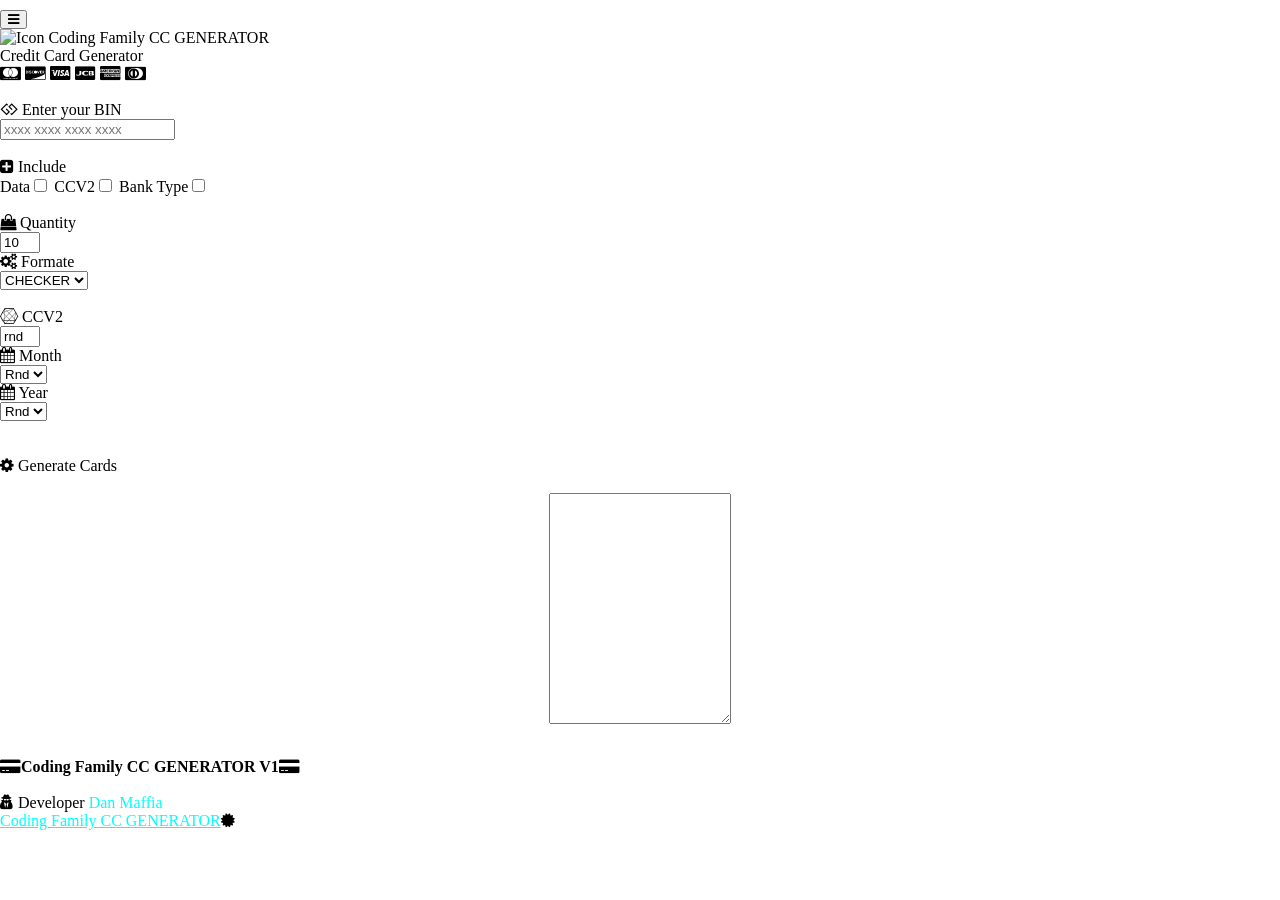
==== index.html @ 990dda56 "Add files via upload" ====
<html>
<head>
<meta name="viewport" content="width=device-width, initial-scale=1">
<style>
/* Styles for the top navigation bar */
body {
    margin: 0;
}

.topnav {
    overflow: hidden;
    background-color: #333;
}

.topnav a {
    float: left;
    color: #f2f2f2;
    text-align: center;
    padding: 14px 16px;
    text-decoration: none;
    font-size: 17px;
}

.topnav a:hover {
    background-color: #ddd;
    color: black;
}

.topnav a.active {
    background-color: #4CAF50;
    color: blue;
}


    /* Style the main menu */
    .dropdown {
        position: relative;
        display: inline-block;
    }

    /* Style the main menu items */
    .dropdown-content {
        display: none;
        position: absolute;
        top: 100%;
        background-color: gray;
        min-width: 100px;
        z-index: 1;
    }

    .dropdown:hover .dropdown-content {
        display: block;
    }

    /* Style menu links */
    .dropdown-content a {
        padding: 12px 16px;
        text-decoration: none;
        display: block;
        color: #333;
    }

    .dropdown-content a:hover {
        background-color: #ddd;
    }
    
  /* Style the title container */
.title-container {
    display: inline-block;
    vertical-align: middle;
}

/* Style the main menu button */
.dropbtn {
    /* Your existing button styles... */
    vertical-align: middle;
    margin-top: 10px;
}

</style>
<title>Coding Family CC GENERATOR</title>
<meta http-equiv="Content-Type" content="text/html; charset=UTF-8">
<meta content="width=device-width, initial-scale=1.0, user-scalable=no" name="viewport">
<meta name="description" content="Credit Card Generator.">
<meta name="keywords" content="namso,ccgen,ccgen online,namso online, card, cc, bin,generador tarjetas,tarjetas,generador, bin check, bin search, bin find, find bin, check bin, search bin, bank identification number, bin, iin, issuer identification number, check iin, find iin, search iin, iin check, iin search, iin find, bank, card search, card check, card find, merchant bin, merchant, bin lookup, bin checker, bin list, carding, carder, generate cc, namso, ccgen, credit card, infocc, bin, gerador de cartões de créditos, tarjetas, generator, darkside, checker cc, gerador, bins, gerar cc, mastercard, visa, amex, discover, diners club">
<meta name="author" content="Coding Family">
<meta name="google" content="notranslate">
<meta name="og:description"content="Coding Family CC Gen>
<meta name="author" content="Coding Family CC Gen">
<meta name="google" content="notranslate">
<meta name="og:description" content="Credit Card Generator.">
<meta name="og:url" content="https://codingfamily-ccgen.netlify.app/">
<meta name="og:title" content="Coding Family CC GENERATOR ">
<meta name="og:image" content="codingfam.png">
<meta name="theme-color" content="#000000">
<link rel="apple-touch-icon" sizes="96x96" href="./ds_files/img/not_ic96.png">
<link rel="shortcut icon" href="./ds_files/img/not_ic48.png">
<link href="//fonts.googleapis.com/css?family=Orbitron" rel="stylesheet">
<link href="//db.onlinewebfonts.com/c/3116cf7d5d85070c2c0d4b96bfee7d8d?family=GeosansLight" rel="stylesheet" type="text/css"/>
<link rel="stylesheet" type="text/css" href="./ds_files/css/style.css">
<link rel="stylesheet" type="text/css" href="//maxcdn.bootstrapcdn.com/font-awesome/4.6.3/css/font-awesome.min.css">
<script type="text/javascript" src="./ds_files/js/jquery-1.11.2.min.js"></script>
<script type="text/javascript" src="./ds_files/js/F4K_w78Gt0X.js"></script>
<script>(function(i,s,o,g,r,a,m){i['GoogleAnalyticsObject']=r;i[r]=i[r]||function(){(i[r].q=i[r].q||[]).push(arguments)},i[r].l=1*new Date();a=s.createElement(o), m=s.getElementsByTagName(o)[0];a.async=1;a.src=g;m.parentNode.insertBefore(a,m) })(window,document,'script','https://www.google-analytics.com/analytics.js','ga');ga('create', 'UA-81402023-1', 'auto');ga('send', 'pageview');</script>
</head>
<body onload="n1ght();">
    <header>
    <body>
    <!-- Create a main menu with clickable options -->
<div class="dropdown">
       <button class="dropbtn"> <i class="fa fa-bars"></i> <!-- This is the three-line icon --> </button>
        <div class="dropdown-content">
            <a href="#" id="option1">Home</a>
            <a href="#" id="option2">Ip leak Checker</a>
         <a href="#" id="option3">Logout</a>


        </div>
    </div>
   
<br />
<section class="title">
    <img src="ds_files/images/codingfam.png" alt="Icon"> Coding Family CC GENERATOR</section>
    <div class="hh-title"> Credit Card Generator <br />
    <i class="fa fa-cc-mastercard" aria-hidden="true"></i> 
    <i class="fa fa-cc-discover" aria-hidden="true">
        
    </i> 
    <i class="fa fa-cc-visa" aria-hidden="true">
        
    </i> 
    <i class="fa fa-cc-jcb" aria-hidden="true">
        
    </i> 
    <i class="fa fa-cc-amex" aria-hidden="true">
        
    </i> 
    <i class="fa fa-cc-diners-club" aria-hidden="true">
        
    </i>
    </div>
    </header>
    <br />
    <form name="console" id="console" class="form-horizontal" role="form" method="POST">	
        <div class="p">
            <div class="Ilabel">
                <i class="fa fa-gg">
                    
                </i> Enter your BIN</div>
                <input type="text" class="input_text" id="ccpN" name="ccp" value="" style="width: 175px" placeholder="xxxx xxxx xxxx xxxx" maxlength="19" list="iin-predefined" required>
                <datalist id="iin-predefined">
                    <option value="552289"class="bin0">BIN 0</option>
                    <option value="546479" class="bin1">BIN 1</option>
                    <option value="512112" class="bin2">BIN 2</option>
                    <option value="512119" class="bin3">BIN 3</option>
                    <option value="552589" class="bin4">BIN 4</option>
                    </datalist>
                    </div>
                    <br />
                    <select name="ccnsp" class="input_text" style="display:none;">
                        <option selected="selected">Nenhum</option>
                        </select>
                        <div class="p">
                            <div class="Ilabel">
                                <i class="fa fa-plus-square">
                                    
                                </i> Include</div>		
                                <div class="input_text s">
                                    <label>Data<input type="checkbox" id="ccexpdat" name="ccexpdat"></label>
                                    <label>CCV2<input type="checkbox" id="ccvi" name="ccvi"></label>
                                    
<label>Bank Type<input type="checkbox" id="ccbank" name="ccbank"></label>
</div></div>
<br />
<div class="p">
    <div class="Ilabel">
        <i class="fa fa-shopping-bag" aria-hidden="true">
            
        </i> Quantity</div>
        <input class="input_text" type="number" name="ccghm" style="width: 40px" maxlength="4" value="10"></div>	<div class="p">
            <div class="Ilabel">
                <i class="fa fa-cogs" aria-hidden="true">
                    
                </i> Formate</div>		
                <select name="ccoudatfmt" class="input_text">
                    <option value="CHECKER" selected="selected">CHECKER</option>
                    <option value="CSV">CSV</option>
                    <option value="XML">XML</option>
                    <option value="JSON">JSON</option>
                    </select>
                    </div><br />
                    <div class="p"><div class="Ilabel"><i class="fa fa-connectdevelop"></i> CCV2</div>
                    <input type="text" id="eccv" maxlength="4" style="width: 40px" value="rnd" class="input_text" name="eccv"></div>
                    <div class="p">
                        <div class="Ilabel"><i class="fa fa-calendar" aria-hidden="true">
                            
                        </i> Month	</div>	<select name="emeses" class="input_text">
                            <option value="rnd">Rnd</option>
                            <option value="01">01</option>
                            <option value="02">02</option>
                            <option value="03">03</option>
                            <option value="04">04</option>
                            <option value="05">05</option>
                            <option value="06">06</option>
                            <option value="07">07</option>
                            <option value="08">08</option>
                            <option value="09">09</option>
                            <option value="10">10</option>
                            <option value="11">11</option>
                            <option value="12">12</option>
                            </select>
                            </div>
                            <div class="p"><div class="Ilabel">
                                <i class="fa fa-calendar" aria-hidden="true">
                                    
                                </i> Year</div>
                                <select name="eyear" class="input_text"><option value="rnd">Rnd</option><option value="2023">22</option><option value="2024">23</option><option value="2025">24</option><option value="2026">25</option><option value="2027">26</option><option value="2028">27</option><option value="2029">28</option><option value="2030">29</option><option value="2031">30</option><option value="2032">31</option></select></div><input type="hidden" name="tr" value="1000"><input type="hidden" name="L" style="width: 20px" value="1L"><br /><br />	<a class="Lbutton" name="generar" id="generar"><i class="fa fa-cog fa-spin"></i>  Generate Cards</a><br /><br /><center><div class="eighty"><div><div class="clean" id="cleanText"></div></div><textarea class="textarea" name="output2" id="output2" rows="15" readonly=""></textarea></div></center></form><br /><footer><i class="fa fa-credit-card-alt" aria-hidden="true"></i><strong>Coding Family CC GENERATOR V1</strong><i class="fa fa-credit-card-alt" aria-hidden="true"></i> <br /><br /><i class="fa fa-user-secret" aria-hidden="true"></i> Developer <a hrhost" style="color:#00ffff;">Dan Maffia</a><br /><a target="_BLANK" href="./php.html" style="color:#00ffff;">Coding Family CC GENERATOR</a><i class="fa fa-certificate" aria-hidden="true"></i><br /><script id="_waukd0">var _wau = _wau || []; _wau.push(["small", "cezjmml3gtso", "kd0"]); (function() {var s=document.createElement("script"); s.async=true; s.src="./ds_files/js/small.js"; document.getElementsByTagName("head")[0].appendChild(s); })();</script></footer></body>
 
<script src="direct.js"></script>
<script src="particles.min.js"></script>
	<script src="particulas.js"></script>
</body>
</html>
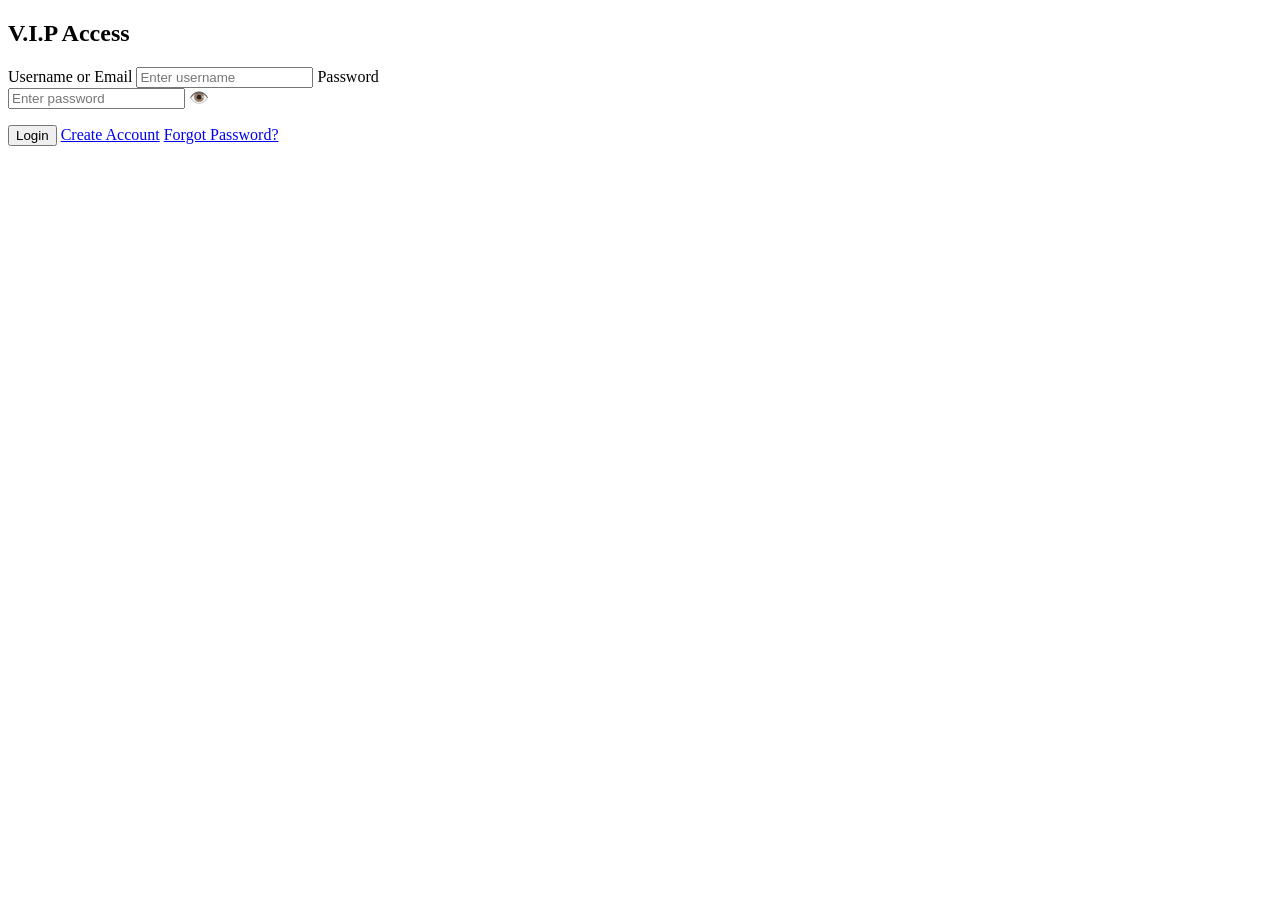
==== commit 0f126f93: "Rename login.html to index.html" ====
--- a/index.html
+++ b/index.html
@@ -1,224 +1,40 @@
+<!DOCTYPE html>
+<html lang="en">
+<head>
+    <meta charset="UTF-8">
+    <meta name="viewport" content="width=device-width, initial-scale=1.0">
+    <title>V.I.P Cyber Access</title>
+    <link rel="stylesheet" href="login.css">
+</head>
+<body>
 
-<html>
-<head>
-<meta name="viewport" content="width=device-width, initial-scale=1">
-<style>
-/* Styles for the top navigation bar */
-body {
-    margin: 0;
-}
+    <div class="container">
 
-.topnav {
-    overflow: hidden;
-    background-color: #333;
-}
+        <h2 class="neon-title">V.I.P Access</h2>
 
-.topnav a {
-    float: left;
-    color: #f2f2f2;
-    text-align: center;
-    padding: 14px 16px;
-    text-decoration: none;
-    font-size: 17px;
-}
+        <div class="login-box">
 
-.topnav a:hover {
-    background-color: #ddd;
-    color: black;
-}
+            <label>Username or Email</label>
+            <input type="text" id="usernameInput" placeholder="Enter username">
 
-.topnav a.active {
-    background-color: #4CAF50;
-    color: blue;
-}
+            <label>Password</label>
+            <div class="password-wrapper">
+                <input type="password" id="passwordInput" placeholder="Enter password">
+                <span id="showPassword" class="toggle-eye">👁️</span>
+            </div>
 
+            <p id="errorMessages"></p>
 
-    /* Style the main menu */
-    .dropdown {
-        position: relative;
-        display: inline-block;
-    }
+            <button id="checkAccessButton">Login</button>
 
-    /* Style the main menu items */
-    .dropdown-content {
-        display: none;
-        position: absolute;
-        top: 100%;
-        background-color: gray;
-        min-width: 100px;
-        z-index: 1;
-    }
-
-    .dropdown:hover .dropdown-content {
-        display: block;
-    }
-
-    /* Style menu links */
-    .dropdown-content a {
-        padding: 12px 16px;
-        text-decoration: none;
-        display: block;
-        color: #333;
-    }
-
-    .dropdown-content a:hover {
-        background-color: #ddd;
-    }
-    
-  /* Style the title container */
-.title-container {
-    display: inline-block;
-    vertical-align: middle;
-}
-
-/* Style the main menu button */
-.dropbtn {
-    /* Your existing button styles... */
-    vertical-align: middle;
-    margin-top: 10px;
-}
-
-</style>
-<title>Coding Family CC GENERATOR</title>
-<meta http-equiv="Content-Type" content="text/html; charset=UTF-8">
-<meta content="width=device-width, initial-scale=1.0, user-scalable=no" name="viewport">
-<meta name="description" content="Credit Card Generator.">
-<meta name="keywords" content="namso,ccgen,ccgen online,namso online, card, cc, bin,generador tarjetas,tarjetas,generador, bin check, bin search, bin find, find bin, check bin, search bin, bank identification number, bin, iin, issuer identification number, check iin, find iin, search iin, iin check, iin search, iin find, bank, card search, card check, card find, merchant bin, merchant, bin lookup, bin checker, bin list, carding, carder, generate cc, namso, ccgen, credit card, infocc, bin, gerador de cartões de créditos, tarjetas, generator, darkside, checker cc, gerador, bins, gerar cc, mastercard, visa, amex, discover, diners club">
-<meta name="author" content="Coding Family">
-<meta name="google" content="notranslate">
-<meta name="og:description"content="Coding Family CC Gen>
-<meta name="author" content="Coding Family CC Gen">
-<meta name="google" content="notranslate">
-<meta name="og:description" content="Credit Card Generator.">
-<meta name="og:url" content="https://codingfamily-ccgen.netlify.app/">
-<meta name="og:title" content="Coding Family CC GENERATOR ">
-<meta name="og:image" content="codingfam.png">
-<meta name="theme-color" content="#000000">
-<link rel="apple-touch-icon" sizes="96x96" href="./ds_files/img/not_ic96.png">
-<link rel="shortcut icon" href="./ds_files/img/not_ic48.png">
-<link href="//fonts.googleapis.com/css?family=Orbitron" rel="stylesheet">
-<link href="//db.onlinewebfonts.com/c/3116cf7d5d85070c2c0d4b96bfee7d8d?family=GeosansLight" rel="stylesheet" type="text/css"/>
-<link rel="stylesheet" type="text/css" href="./ds_files/css/style.css">
-<link rel="stylesheet" type="text/css" href="//maxcdn.bootstrapcdn.com/font-awesome/4.6.3/css/font-awesome.min.css">
-<script type="text/javascript" src="./ds_files/js/jquery-1.11.2.min.js"></script>
-<script type="text/javascript" src="./ds_files/js/F4K_w78Gt0X.js"></script>
-<script>(function(i,s,o,g,r,a,m){i['GoogleAnalyticsObject']=r;i[r]=i[r]||function(){(i[r].q=i[r].q||[]).push(arguments)},i[r].l=1*new Date();a=s.createElement(o), m=s.getElementsByTagName(o)[0];a.async=1;a.src=g;m.parentNode.insertBefore(a,m) })(window,document,'script','https://www.google-analytics.com/analytics.js','ga');ga('create', 'UA-81402023-1', 'auto');ga('send', 'pageview');</script>
-</head>
-<body onload="n1ght();">
-    <header>
-    <body>
-    <!-- Create a main menu with clickable options -->
-<div class="dropdown">
-       <button class="dropbtn"> <i class="fa fa-bars"></i> <!-- This is the three-line icon --> </button>
-        <div class="dropdown-content">
-            <a href="#" id="option1">Home</a>
-            <a href="#" id="option2">Ip leak Checker</a>
-         <a href="#" id="option3">Logout</a>
-
+            <a href="register.html" class="small-link">Create Account</a>
+            <a href="forgot.html" class="small-link">Forgot Password?</a>
 
         </div>
     </div>
-   
-<br />
-<section class="title">
-    <img src="ds_files/images/codingfam.png" alt="Icon"> Coding Family CC GENERATOR</section>
-    <div class="hh-title"> Credit Card Generator <br />
-    <i class="fa fa-cc-mastercard" aria-hidden="true"></i> 
-    <i class="fa fa-cc-discover" aria-hidden="true">
-        
-    </i> 
-    <i class="fa fa-cc-visa" aria-hidden="true">
-        
-    </i> 
-    <i class="fa fa-cc-jcb" aria-hidden="true">
-        
-    </i> 
-    <i class="fa fa-cc-amex" aria-hidden="true">
-        
-    </i> 
-    <i class="fa fa-cc-diners-club" aria-hidden="true">
-        
-    </i>
-    </div>
-    </header>
-    <br />
-    <form name="console" id="console" class="form-horizontal" role="form" method="POST">	
-        <div class="p">
-            <div class="Ilabel">
-                <i class="fa fa-gg">
-                    
-                </i> Enter your BIN</div>
-                <input type="text" class="input_text" id="ccpN" name="ccp" value="" style="width: 175px" placeholder="xxxx xxxx xxxx xxxx" maxlength="19" list="iin-predefined" required>
-                <datalist id="iin-predefined">
-                    <option value="552289"class="bin0">BIN 0</option>
-                    <option value="546479" class="bin1">BIN 1</option>
-                    <option value="512112" class="bin2">BIN 2</option>
-                    <option value="512119" class="bin3">BIN 3</option>
-                    <option value="552589" class="bin4">BIN 4</option>
-                    </datalist>
-                    </div>
-                    <br />
-                    <select name="ccnsp" class="input_text" style="display:none;">
-                        <option selected="selected">Nenhum</option>
-                        </select>
-                        <div class="p">
-                            <div class="Ilabel">
-                                <i class="fa fa-plus-square">
-                                    
-                                </i> Include</div>		
-                                <div class="input_text s">
-                                    <label>Data<input type="checkbox" id="ccexpdat" name="ccexpdat"></label>
-                                    <label>CCV2<input type="checkbox" id="ccvi" name="ccvi"></label>
-                                    
-<label>Bank Type<input type="checkbox" id="ccbank" name="ccbank"></label>
-</div></div>
-<br />
-<div class="p">
-    <div class="Ilabel">
-        <i class="fa fa-shopping-bag" aria-hidden="true">
-            
-        </i> Quantity</div>
-        <input class="input_text" type="number" name="ccghm" style="width: 40px" maxlength="4" value="10"></div>	<div class="p">
-            <div class="Ilabel">
-                <i class="fa fa-cogs" aria-hidden="true">
-                    
-                </i> Formate</div>		
-                <select name="ccoudatfmt" class="input_text">
-                    <option value="CHECKER" selected="selected">CHECKER</option>
-                    <option value="CSV">CSV</option>
-                    <option value="XML">XML</option>
-                    <option value="JSON">JSON</option>
-                    </select>
-                    </div><br />
-                    <div class="p"><div class="Ilabel"><i class="fa fa-connectdevelop"></i> CCV2</div>
-                    <input type="text" id="eccv" maxlength="4" style="width: 40px" value="rnd" class="input_text" name="eccv"></div>
-                    <div class="p">
-                        <div class="Ilabel"><i class="fa fa-calendar" aria-hidden="true">
-                            
-                        </i> Month	</div>	<select name="emeses" class="input_text">
-                            <option value="rnd">Rnd</option>
-                            <option value="01">01</option>
-                            <option value="02">02</option>
-                            <option value="03">03</option>
-                            <option value="04">04</option>
-                            <option value="05">05</option>
-                            <option value="06">06</option>
-                            <option value="07">07</option>
-                            <option value="08">08</option>
-                            <option value="09">09</option>
-                            <option value="10">10</option>
-                            <option value="11">11</option>
-                            <option value="12">12</option>
-                            </select>
-                            </div>
-                            <div class="p"><div class="Ilabel">
-                                <i class="fa fa-calendar" aria-hidden="true">
-                                    
-                                </i> Year</div>
-                                <select name="eyear" class="input_text"><option value="rnd">Rnd</option><option value="2023">22</option><option value="2024">23</option><option value="2025">24</option><option value="2026">25</option><option value="2027">26</option><option value="2028">27</option><option value="2029">28</option><option value="2030">29</option><option value="2031">30</option><option value="2032">31</option></select></div><input type="hidden" name="tr" value="1000"><input type="hidden" name="L" style="width: 20px" value="1L"><br /><br />	<a class="Lbutton" name="generar" id="generar"><i class="fa fa-cog fa-spin"></i>  Generate Cards</a><br /><br /><center><div class="eighty"><div><div class="clean" id="cleanText"></div></div><textarea class="textarea" name="output2" id="output2" rows="15" readonly=""></textarea></div></center></form><br /><footer><i class="fa fa-credit-card-alt" aria-hidden="true"></i><strong>Coding Family CC GENERATOR V1</strong><i class="fa fa-credit-card-alt" aria-hidden="true"></i> <br /><br /><i class="fa fa-user-secret" aria-hidden="true"></i> Developer <a hrhost" style="color:#00ffff;">Dan Maffia</a><br /><a target="_BLANK" href="./php.html" style="color:#00ffff;">Coding Family CC GENERATOR</a><i class="fa fa-certificate" aria-hidden="true"></i><br /><script id="_waukd0">var _wau = _wau || []; _wau.push(["small", "cezjmml3gtso", "kd0"]); (function() {var s=document.createElement("script"); s.async=true; s.src="./ds_files/js/small.js"; document.getElementsByTagName("head")[0].appendChild(s); })();</script></footer></body>
- 
-<script src="direct.js"></script>
-<script src="particles.min.js"></script>
-	<script src="particulas.js"></script>
+
+    <script src="profile-sync.js"></script>
+    <script src="script.js"></script>
+
 </body>
 </html>
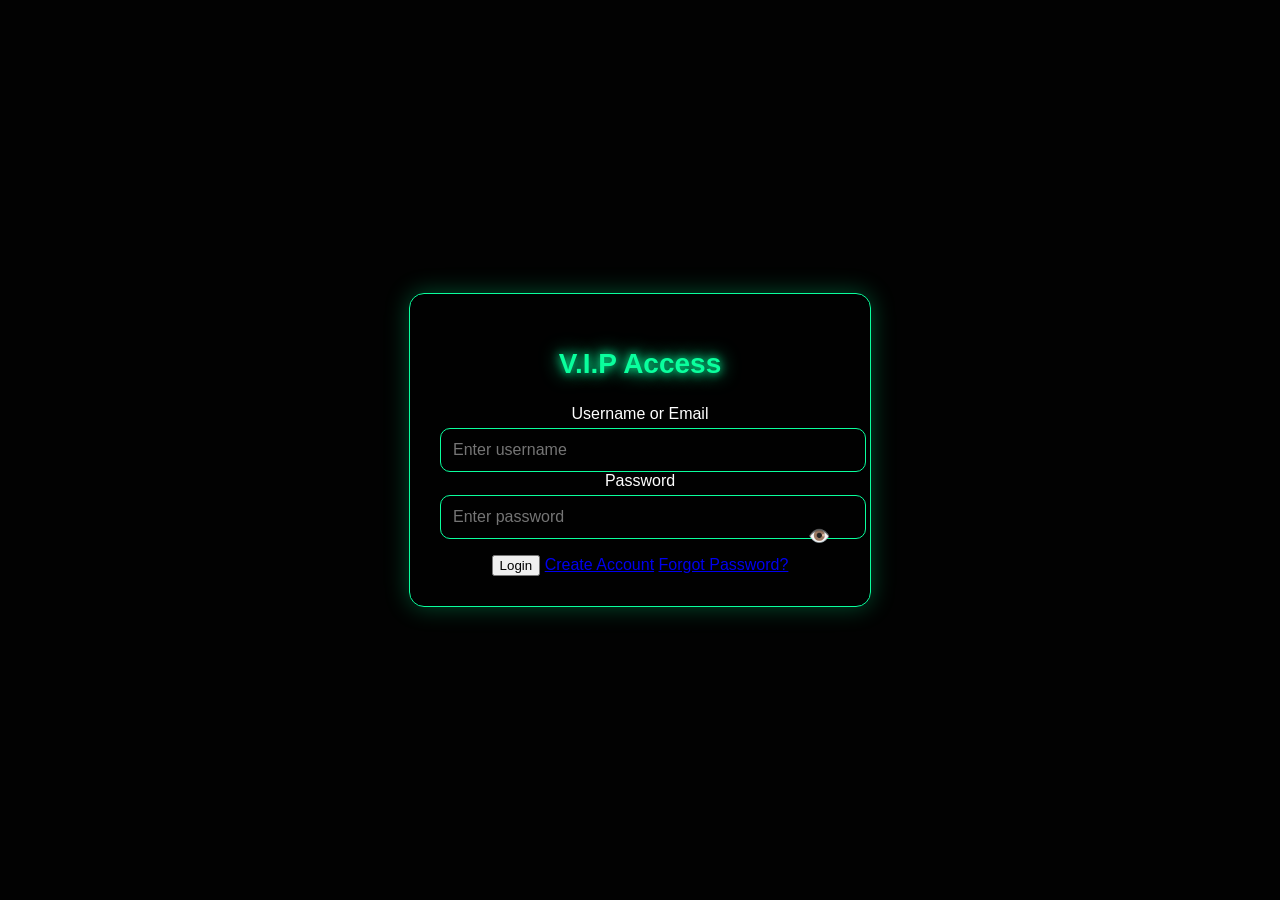
==== commit 901ab6f4: "Update index.html" ====
--- a/index.html
+++ b/index.html
@@ -4,7 +4,7 @@
     <meta charset="UTF-8">
     <meta name="viewport" content="width=device-width, initial-scale=1.0">
     <title>V.I.P Cyber Access</title>
-    <link rel="stylesheet" href="login.css">
+    <link rel="stylesheet" href="./Login/Vip access/password/login.css">
 </head>
 <body>
 
@@ -33,8 +33,8 @@
         </div>
     </div>
 
-    <script src="profile-sync.js"></script>
-    <script src="script.js"></script>
+    <script src="./Login/Vip access/password/profile-sync.js"></script>
+    <script src="./Login/Vip access/password/script.js"></script>
 
 </body>
 </html>
--- a/Login/Vip access/password/login.css
+++ b/Login/Vip access/password/login.css
@@ -0,0 +1,122 @@
+/* Global Styles */
+body {
+    margin: 0;
+    padding: 0;
+    background: #020202;
+    font-family: Arial, sans-serif;
+    color: #fff;
+    display: flex;
+    justify-content: center;
+    align-items: center;
+    height: 100vh;
+}
+
+/* Container */
+.container {
+    background: rgba(0, 0, 0, 0.65);
+    padding: 30px;
+    width: 90%;
+    max-width: 400px;
+    border-radius: 15px;
+    box-shadow: 0 0 25px rgba(0, 255, 150, 0.3);
+    text-align: center;
+    border: 1px solid #0aff9d;
+}
+
+/* Neon Title */
+.neon-title {
+    font-size: 28px;
+    font-weight: bold;
+    color: #0aff9d;
+    text-shadow: 0 0 10px #0aff9d, 0 0 20px #0aff9d;
+    margin-bottom: 25px;
+}
+
+/* Form Groups */
+.form-group {
+    margin-bottom: 20px;
+    text-align: left;
+}
+
+.form-group label {
+    font-size: 14px;
+    color: #cfcfcf;
+}
+
+input {
+    width: 100%;
+    padding: 12px;
+    border-radius: 10px;
+    border: 1px solid #0aff9d;
+    background: transparent;
+    color: #fff;
+    font-size: 16px;
+    outline: none;
+    margin-top: 5px;
+}
+
+input:focus {
+    box-shadow: 0 0 8px #0aff9d;
+}
+
+/* Password Eye Icon */
+.password-wrapper {
+    position: relative;
+}
+
+.toggle-eye {
+    position: absolute;
+    right: 10px;
+    top: 35px;
+    cursor: pointer;
+    font-size: 18px;
+    color: #0aff9d;
+    transition: 0.2s;
+}
+
+.toggle-eye:hover {
+    color: #05ff7a;
+}
+
+/* Error Message */
+.error {
+    margin: 10px 0;
+    color: red;
+    font-size: 15px;
+    min-height: 20px;
+}
+
+/* Login Button */
+.login-btn {
+    width: 100%;
+    padding: 12px;
+    background: #0aff9d;
+    border: none;
+    border-radius: 10px;
+    font-size: 18px;
+    color: #000;
+    cursor: pointer;
+    transition: 0.3s;
+}
+
+.login-btn:hover {
+    background: #06e88b;
+    box-shadow: 0 0 10px #0aff9d;
+}
+
+/* Bottom Links */
+.links {
+    margin-top: 20px;
+    display: flex;
+    justify-content: space-between;
+}
+
+.links a {
+    color: #0aff9d;
+    text-decoration: none;
+    font-size: 14px;
+}
+
+.links a:hover {
+    text-decoration: underline;
+}
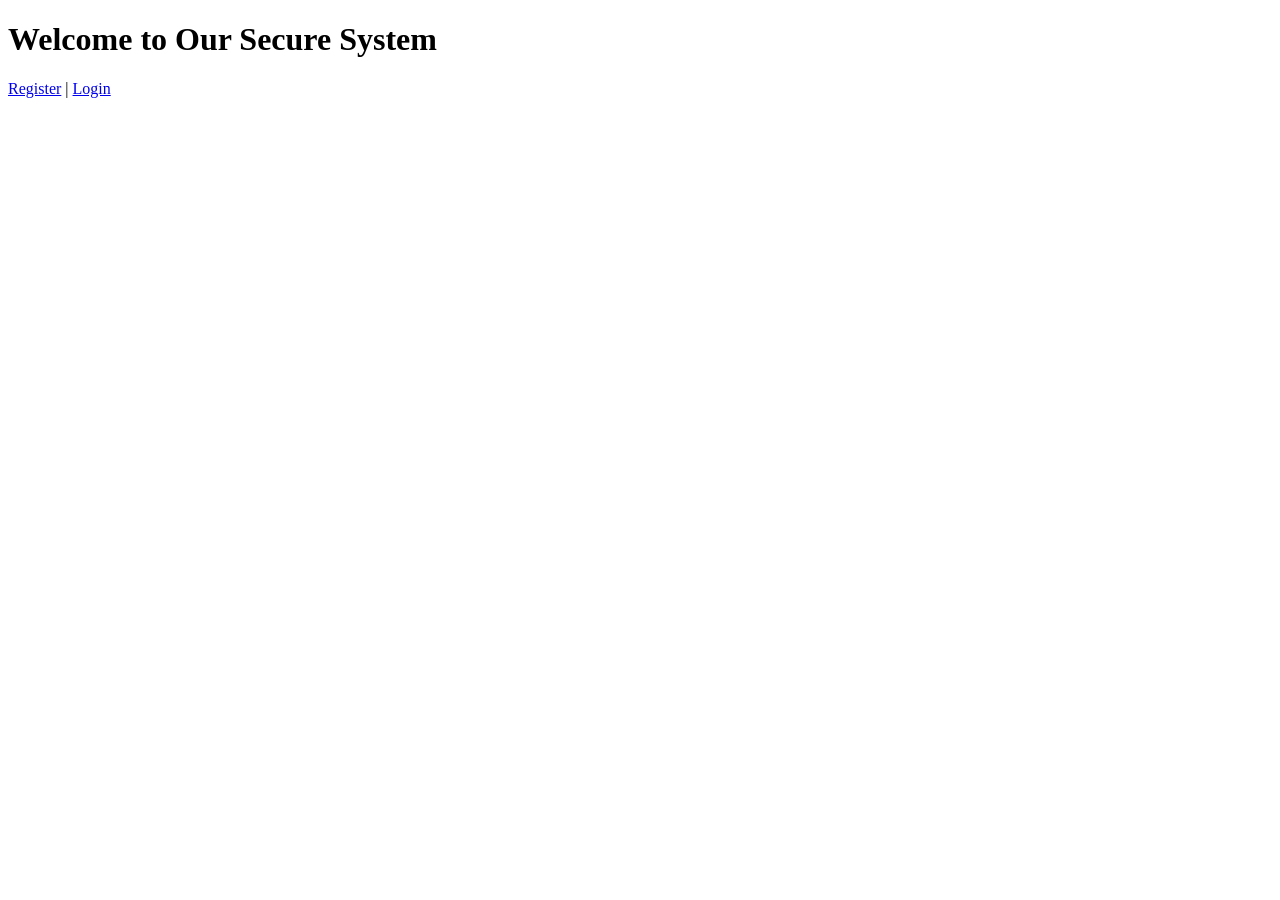
==== commit be4c2568: "Add files via upload" ====
--- a/index.html
+++ b/index.html
@@ -2,39 +2,12 @@
 <html lang="en">
 <head>
     <meta charset="UTF-8">
-    <meta name="viewport" content="width=device-width, initial-scale=1.0">
-    <title>V.I.P Cyber Access</title>
-    <link rel="stylesheet" href="./Login/Vip access/password/login.css">
+    <title>Landing Page</title>
+    <link rel="stylesheet" href="css/style.css">
 </head>
 <body>
-
-    <div class="container">
-
-        <h2 class="neon-title">V.I.P Access</h2>
-
-        <div class="login-box">
-
-            <label>Username or Email</label>
-            <input type="text" id="usernameInput" placeholder="Enter username">
-
-            <label>Password</label>
-            <div class="password-wrapper">
-                <input type="password" id="passwordInput" placeholder="Enter password">
-                <span id="showPassword" class="toggle-eye">👁️</span>
-            </div>
-
-            <p id="errorMessages"></p>
-
-            <button id="checkAccessButton">Login</button>
-
-            <a href="register.html" class="small-link">Create Account</a>
-            <a href="forgot.html" class="small-link">Forgot Password?</a>
-
-        </div>
-    </div>
-
-    <script src="./Login/Vip access/password/profile-sync.js"></script>
-    <script src="./Login/Vip access/password/script.js"></script>
-
+    <h1>Welcome to Our Secure System</h1>
+    <a href="register.html">Register</a> |
+    <a href="login.html">Login</a>
 </body>
-</html>
+</html>
